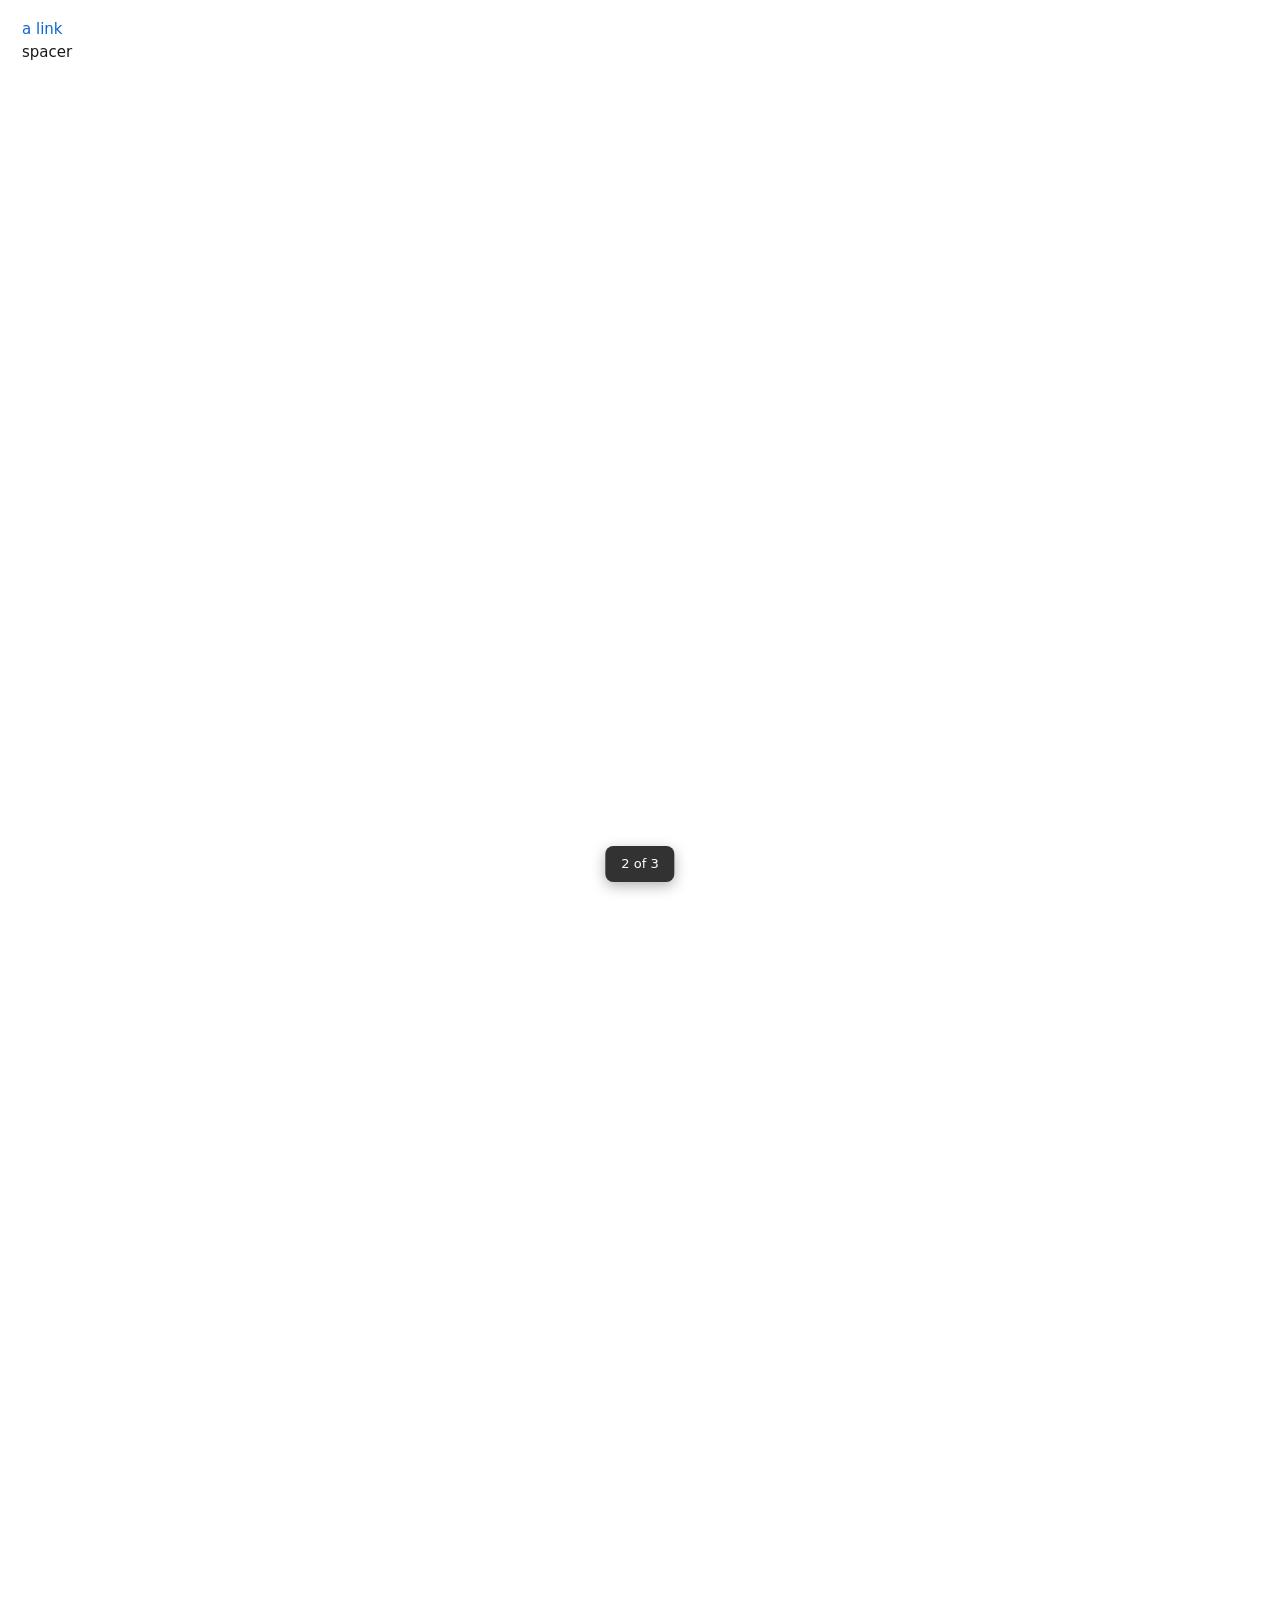
==== tests/detail-smoke.html @ 01921718 "Picture viewer, full screen, OP comment jumps and library organizing - Picture viewer: a post's pict" ====
<!doctype html>
<!--
  Smoke test for the post view (wwwroot/detail.js). Renders a fake thread, exercises the main
  interactions, and writes the outcome to <body data-result>. Run with tests/run-smoke.ps1.
-->
<html>
<head>
<meta charset="utf-8">
<script>
  window.__errors = [];
  window.addEventListener('error', e => window.__errors.push(e.message + ' @' + e.lineno));
  // Stand-in for WebView2's host bridge: record what the page sends.
  window.__sent = [];
  window.chrome = { webview: { postMessage: m => window.__sent.push(m), addEventListener() {} } };
</script>
<link rel="stylesheet" href="../wwwroot/detail.css">
</head>
<body>
<div id="empty"></div>
<main id="root"></main>
<div id="lightbox" hidden><div class="lb-bar"><span class="lb-title"></span><button class="lb-play"></button><button class="lb-full"></button></div><button class="lb-close"></button><button class="lb-nav lb-prev"></button><div class="lb-stage"><img alt=""></div><button class="lb-nav lb-next"></button><div class="lb-counter"></div></div>
<div id="toast" hidden></div>
<script src="https://cdn.jsdelivr.net/npm/marked@12.0.2/marked.min.js"></script>
<script src="../wwwroot/detail.js"></script>
<script>
try {
  const now = Date.now() / 1000;
  const post = {
    name: 't3_abc', id: 'abc', title: 'Test <b>post</b> & title', subreddit: 'csharp', author: 'alice',
    created_utc: now - 3600, domain: 'self.csharp', is_self: true, score: 1234, likes: true,
    num_comments: 3, permalink: '/r/csharp/comments/abc/test/', over_18: false, link_flair_text: 'Help',
    num_reports: 2, user_reports: [['Spam', 2]], mod_reports: [['Off topic', 'modperson']],
    // Hostile markup: the sanitizer must strip the script and the onerror handler.
    selftext_html: '<div class="md"><p>Hello <strong>world</strong> <a href="/r/dotnet">r/dotnet</a></p><script>window.__pwned=1<\/script><img src=x onerror="window.__pwned=2"><span class="md-spoiler-text">secret</span></div>',
  };
  const comment = (id, author, body, replies) => ({ kind: 't1', data: {
    id, name: 't1_' + id, author, body, body_html: '<div class="md"><p>' + body + '</p></div>', score: 5,
    created_utc: now - 60, permalink: '/r/csharp/comments/abc/test/' + id, parent_id: 't3_abc',
    replies: replies ? { kind: 'Listing', data: { children: replies } } : '' } });

  renderThread({
    sort: 'confidence', focus: null, offline: false, lastVisit: now - 120,
    settings: { blurNsfw: true, collapseBelow: -5, muted: ['bob'], highlighted: ['carol'], me: 'dave', modOf: ['CSharp'],
      notes: { alice: { tag: 'friend', note: 'Knows C#' } } },
    data: [
      { kind: 'Listing', data: { children: [{ kind: 't3', data: post }] } },
      { kind: 'Listing', data: { children: [
        comment('c1', 'bob', 'First comment', [
          (c => (c.data.is_submitter = true, c))(comment('c2', 'carol', 'Nested reply')), // OP replying
          { kind: 'more', data: { id: 'm1', count: 4, children: ['x1', 'x2'], parent_id: 't1_c1' } },
        ]),
        comment('c3', 'dave', 'Image: <a href="https://preview.redd.it/foo.png?width=100">https://preview.redd.it/foo.png?width=100</a>'),
        // GIFs: a Giphy pick (as Reddit sends it), an imgur .gifv with its own link text, a bare .gif link.
        { kind: 't1', data: {
          id: 'c4', name: 't1_c4', author: 'erin', body: '', score: 2, created_utc: now - 30,
          permalink: '/r/csharp/comments/abc/test/c4', parent_id: 't3_abc', replies: '',
          body_html: '<div class="md"><p>![gif](giphy|abc123XYZ)</p><p><a href="https://i.imgur.com/xyz.gifv">funny</a></p>' +
                     '<p><a href="https://example.com/cat.gif">https://example.com/cat.gif</a></p>' +
                     '<p>Syntax: <code>![gif](giphy|abc123XYZ)</code> and ![img](missingKey)</p></div>',
          media_metadata: { 'giphy|abc123XYZ': { status: 'valid', e: 'AnimatedImage',
            s: { gif: 'https://media.giphy.com/media/abc123XYZ/giphy.gif', mp4: 'https://media.giphy.com/media/abc123XYZ/giphy.mp4' } } },
        } },
        { kind: 'more', data: { id: '_', count: 0, children: [], parent_id: 't1_c3' } },
      ] } },
    ],
  });

  const editButtons = [...document.querySelectorAll('.c-actions .action')].filter(b => b.textContent === 'Edit').length;
  const md = document.createElement('div');
  md.append(renderMarkdown('**bold** and >!secret!< and ^super'));

  // Edit flow on our own comment (c3): opens an editor with live preview, cancel restores the body.
  [...document.querySelectorAll('#c_c3 > .c-content > .c-actions .action')].find(b => b.textContent === 'Edit').click();
  const editorOpen = !!document.querySelector('#c_c3 .reply-box textarea');
  document.querySelector('#c_c3 .reply-box .reply-actions button:nth-child(2)').click();
  const editorClosed = !document.querySelector('#c_c3 > .c-content > .reply-box:not([hidden])') && !!document.querySelector('#c_c3 .c-body');

  const c4 = document.querySelector('#c_c4 .c-body');
  const gifs = {
    videos: [...c4.querySelectorAll('video.md-gif')].map(v => v.getAttribute('src')),
    images: [...c4.querySelectorAll('img.md-img')].map(i => i.getAttribute('src')),
    keptLinkText: [...c4.querySelectorAll('a')].map(a => a.textContent),
    leftoverMarkdown: [...c4.childNodes].map(n => n.textContent).join('').replace(c4.querySelector('code').textContent, '').includes('!['),
    codeLeftAlone: c4.querySelector('code')?.textContent === '![gif](giphy|abc123XYZ)',
    unresolvedLabel: c4.textContent.includes('[image]') && !c4.querySelector('a[href^="reddit-media:"]'),
    lazyVideos: [...c4.querySelectorAll('video.md-gif')].every(v => !v.hasAttribute('autoplay') && v.getAttribute('preload') === 'none'),
  };
  // Moderation: r/csharp is moderated (case-insensitively), so mod buttons, badges and reports show.
  const mod = {
    buttons: document.querySelectorAll('.mod-action').length,
    postReportBadge: document.querySelector('.post .badge.reported')?.textContent,
    reportText: document.querySelector('.post .reports')?.textContent,
  };
  document.querySelector('.post .mod-action').click();
  mod.menuItems = [...document.querySelectorAll('#menu button')].map(b => b.textContent);
  [...document.querySelectorAll('#menu button')].find(b => b.textContent.includes('Approve')).click();
  mod.sent = window.__sent.filter(m => m.type === 'mod').map(m => `${m.action}:${m.id}:${m.subreddit}`);
  const newBadges = document.querySelectorAll('.comment.new').length;
  const mutedCollapsed = document.querySelectorAll('.comment.muted.collapsed').length;
  const highlighted = document.querySelectorAll('.comment.highlight').length;

  openFind();
  findInput.value = 'comment';
  runFind();
  const findResult = findCount.textContent;
  closeFind();

  // Shift+N walks forward through new comments instead of re-picking the same one.
  nextNewComment();
  const firstNew = document.querySelector('.comment.new.flash')?.id;
  nextNewComment();
  const secondNew = [...document.querySelectorAll('.comment.new.flash')].map(n => n.id).find(id => id !== firstNew);
  // Shift+P: the original poster's comments (c2, inside a collapsed thread).
  nextOpComment();
  const opJump = document.querySelector('.comment.by-op.flash')?.id;
  window.scrollTo({ top: 0, behavior: 'instant' }); // cancel find's smooth scroll before measuring

  // Click a comment's upvote the way a user would: whatever is on top at that point gets it.
  const c1 = document.getElementById('c_c1');
  if (c1.classList.contains('collapsed')) c1.toggleCollapse();
  const up = document.querySelector('#c_c1 .c-actions .vote .up');
  up.scrollIntoView({ block: 'center' });
  const r = up.getBoundingClientRect();
  const hit = document.elementFromPoint(r.left + r.width / 2, r.top + r.height / 2);
  hit.click();
  const voteMessages = window.__sent.filter(m => m.type === 'vote');

  const result = {
    errors: window.__errors,
    pwned: window.__pwned || 0,
    title: document.querySelector('h1')?.textContent,
    comments: document.querySelectorAll('.comment').length,
    more: [...document.querySelectorAll('.more button')].map(b => b.textContent),
    inlineImages: document.querySelectorAll('img.md-img').length,
    voteLiked: !!document.querySelector('.vote.large.liked'),
    score: document.querySelector('.vote.large .score')?.textContent,
    sortOptions: document.querySelectorAll('.comments-head option').length,
    elementUnderUpvote: hit.tagName + (hit.className ? '.' + hit.className : ''),
    voteMessages,
    newNavigation: [firstNew, secondNew],
    gifs,
    mod,
    editButtons,
    markdown: md.innerHTML,
    editorOpen,
    editorClosed,
    newBadges,
    mutedCollapsed,
    highlighted,
    findResult,
    opJump,
    userTag: document.querySelector('.post .user-tag:not([hidden])')?.textContent,
    visibleTagsOnOthers: document.querySelectorAll('.comment .user-tag:not([hidden])').length,
  };


  // Picture viewer: which posts have pictures, and stepping past the last one moves to the next post.
  result.postImages = [
    postImages({ is_gallery: true, gallery_data: { items: [{ media_id: 'a' }, { media_id: 'b' }] },
      media_metadata: { a: { status: 'valid', s: { u: 'https://i.example/a.jpg' } }, b: { status: 'failed' } } }).length,
    postImages({ post_hint: 'image', url: 'https://i.redd.it/x.png' }).length,
    postImages({ is_video: true, url: 'https://v.redd.it/x' }).length,
    postImages({ is_self: true, url: 'https://www.reddit.com/r/x/comments/1/' }).length,
  ];
  openLightbox(['https://example.com/1.png', 'https://example.com/2.png'], 1, true);
  stepLightbox(1);
  result.viewerAsked = window.__sent.some(m => m.type === 'mediaStep' && m.direction === 1);
  // Readdit selects the next post with pictures; when it renders, the viewer carries on there.
  renderPost({ name: 't3_img', id: 'img', title: 'A picture', subreddit: 'pics', author: 'zed', created_utc: now,
    permalink: '/r/pics/comments/img/a/', post_hint: 'image', url: 'https://i.redd.it/next.png', domain: 'i.redd.it', score: 1, num_comments: 0 });
  result.viewerContinued = !lightbox.hidden && lightboxImg.getAttribute('src') === 'https://i.redd.it/next.png' && viewer.pending === 0;
  exitViewer();
  result.viewerClosed = lightbox.hidden && !viewer.browsing;

  // Last, because it clears the page: switching posts closes overlays and drops stale find results.
  openLightbox(['https://example.com/a.png'], 0);
  findInput.value = 'comment';
  runFind();
  clearView();
  result.overlaysClearedOnSwitch = lightbox.hidden && findRanges.length === 0;
  result.errors = window.__errors;

  document.body.setAttribute('data-result', JSON.stringify(result));
} catch (err) {
  document.body.setAttribute('data-result', JSON.stringify({ threw: err.message + ' ' + err.stack }));
}

// Sanitizer: hostile markup in a comment body must come out inert.
(() => {
  const out = {};
  try {
    const hostile = [
      '<a href="javascript:alert(1)">js</a>',
      '<a href="  JaVaScRiPt:alert(1)">mixed case</a>',
      '<a href="java\tscript:alert(1)">tab inside</a>',
      '<a href="data:text/html,<script>alert(1)<\/script>">data</a>',
      '<img src="x" onerror="alert(1)">',
      '<img srcset="javascript:alert(1) 1x">',
      '<svg onload="alert(1)"><circle/></svg>',
      '<math><mi xlink:href="javascript:alert(1)">m</mi></math>',
      '<iframe src="https://evil.example"></iframe>',
      '<object data="evil.swf"></object>',
      '<embed src="evil.swf">',
      '<form action="https://evil.example"><button formaction="javascript:alert(1)">b</button></form>',
      '<details open ontoggle="alert(1)"><summary>s</summary></details>',
      '<style>body{display:none}</style>',
      '<p style="background:url(https://tracker.example/pixel)">styled</p>',
      '<script>alert(1)<\/script>',
      '<base href="https://evil.example/">',
      '<meta http-equiv="refresh" content="0;url=https://evil.example">',
    ].join('');
    const box = document.createElement('div');
    box.append(sanitize('<div class="md">' + hostile + '</div>', null));
    const all = [...box.querySelectorAll('*')];
    const urlAttrs = all.flatMap(n => [...n.attributes].filter(a => /^(href|src|srcset|action|formaction|xlink:href|data)$/i.test(a.name)));
    out.eventHandlers = all.flatMap(n => [...n.attributes].map(a => a.name)).filter(n => /^on/i.test(n));
    out.dangerousTags = all.map(n => n.tagName).filter(t => /^(SCRIPT|IFRAME|OBJECT|EMBED|FORM|BUTTON|SVG|MATH|STYLE|BASE|META)$/i.test(t));
    out.scriptUrls = urlAttrs.map(a => a.value).filter(v => /^(javascript|data|vbscript):/i.test(v.replace(/[\u0000- ]/g, '')));
    out.inlineStyles = all.filter(n => n.hasAttribute('style')).length;
    out.keptText = box.textContent.includes('mixed case') && box.textContent.includes('styled');
  } catch (err) {
    out.threw = err.message;
  }
  document.body.setAttribute('data-sanitizer', JSON.stringify(out));
})();

// Middle-click auto-scroll needs a few animation frames, so it reports separately.
(async () => {
  const out = {};
  try {
    // Tall page so there's room to scroll.
    root.append(el('div', { style: 'height:5000px' }, 'spacer'));
    window.scrollTo(0, 0);
    const mouse = (type, target, opts) => target.dispatchEvent(new MouseEvent(type, { bubbles: true, cancelable: true, ...opts }));

    const link = el('a', { href: '/r/test' }, 'a link');
    root.prepend(link);
    mouse('mousedown', link, { button: 1, clientX: 100, clientY: 100 });
    out.linkStarts = autoScroll.active;

    mouse('mousedown', root, { button: 1, clientX: 200, clientY: 200 });
    out.started = autoScroll.active;
    mouse('mousemove', document, { clientX: 200, clientY: 400 });
    await new Promise(r => setTimeout(r, 400));
    out.scrolledDown = window.scrollY > 50;
    mouse('mousedown', root, { button: 0, clientX: 200, clientY: 400 });
    out.stoppedByClick = !autoScroll.active;
  } catch (err) {
    out.threw = err.message;
  }
  document.body.setAttribute('data-autoscroll', JSON.stringify(out));
})();
</script>
</body>
</html>
---- wwwroot/detail.css ----
:root {
    color-scheme: light dark;
    --bg: #ffffff;
    --fg: #1a1a1b;
    --muted: #6b6f73;
    --soft: #f1f2f4;
    --line: #d9dce0;
    --accent: #ff4500;
    --down: #7193ff;
    --link: #0a66d1;
    --code: #f4f5f7;
    --card: #f7f8f9;
}

/* Dark follows the system unless the app picked a theme (data-theme set by the host). */
@media (prefers-color-scheme: dark) {
    :root:not([data-theme="light"]) {
        --bg: #1c1c1c;
        --fg: #e4e6e8;
        --muted: #9a9fa5;
        --soft: #2a2b2d;
        --line: #3a3c3f;
        --link: #6ea8ff;
        --code: #262729;
        --card: #242527;
    }
}

:root[data-theme="light"] { color-scheme: light; }

:root[data-theme="dark"] {
    color-scheme: dark;
    --bg: #1c1c1c;
    --fg: #e4e6e8;
    --muted: #9a9fa5;
    --soft: #2a2b2d;
    --line: #3a3c3f;
    --link: #6ea8ff;
    --code: #262729;
    --card: #242527;
}

/* True black for OLED screens. */
:root[data-theme="black"] {
    color-scheme: dark;
    --bg: #000000;
    --fg: #e4e6e8;
    --muted: #8d9399;
    --soft: #141414;
    --line: #262626;
    --link: #6ea8ff;
    --code: #101010;
    --card: #0b0b0b;
}

* { box-sizing: border-box; }

/* Author display rules (e.g. #empty's flex) would otherwise override the hidden attribute
   and leave invisible overlays catching clicks. */
[hidden] { display: none !important; }

html, body {
    margin: 0;
    background: var(--bg);
    color: var(--fg);
    font: var(--font-size, 15px)/1.55 "Segoe UI Variable Text", "Segoe UI", system-ui, sans-serif;
}

main { padding: 18px 22px 60px; max-width: 980px; }

/* Reading mode: the post fills the window, so keep lines a comfortable length. */
body.reading main { max-width: 820px; margin: 0 auto; padding-top: 32px; }
body.reading h1 { font-size: 28px; }
body.reading .post-body { font-size: 1.08em; line-height: 1.7; }

@keyframes flash { from { background: rgba(255, 69, 0, 0.16); } to { background: transparent; } }
.comment.flash > .c-content { animation: flash 1.2s ease-out; border-radius: 6px; }

/* ---- Highlighted, muted and new comments ------------------------------------------------- */

.comment.highlight > .c-content { border-left: 3px solid var(--accent); padding-left: 8px; }
.comment.highlight > .c-content > .c-head .author { color: var(--accent); }
.badge.new { background: var(--accent); }
.badge.muted-badge { display: none; background: #777; }
.comment.muted > .c-content > .c-head .muted-badge { display: inline; }
.comment.new > .c-content > .c-body { border-left: 2px solid var(--accent); padding-left: 8px; }

.head-tools { display: flex; gap: 8px; align-items: center; }
.head-tools .action { padding: 3px 10px; }
.note { margin: 10px 0; padding: 8px 12px; background: var(--soft); border-radius: 8px; font-size: 13px; }

/* ---- Moderation ------------------------------------------------------------------------ */

.mod-badges { display: inline-flex; gap: 4px; margin: 0 4px; vertical-align: middle; }
.post-titles .mod-badges { margin: 0 0 6px; display: flex; }
.badge.removed { background: #d0142c; }
.badge.approved { background: #2e8b57; }
.badge.reported { background: #e08a00; }
.badge.locked { background: #6b6f73; }
.action.mod-action { color: #2e8b57; }
.reports {
    margin: 6px 0;
    padding: 6px 10px;
    border-radius: 6px;
    font-size: 13px;
    background: rgba(224, 138, 0, 0.12);
    border-left: 3px solid #e08a00;
}

/* ---- Popup menu ------------------------------------------------------------------------ */

#menu {
    position: fixed;
    z-index: 40;
    min-width: 200px;
    padding: 4px;
    border-radius: 8px;
    background: var(--bg);
    border: 1px solid var(--line);
    box-shadow: 0 8px 24px rgba(0, 0, 0, 0.25);
    display: flex;
    flex-direction: column;
}
#menu button { text-align: left; padding: 7px 12px; font-size: 13px; }
#menu button:hover { background: var(--soft); }

/* The ban form reuses the menu's popup. */
#menu.form { width: 300px; gap: 6px; padding: 10px; }
#menu.form .menu-title { font-weight: 700; font-size: 13px; }
#menu.form input, #menu.form textarea {
    font: inherit;
    font-size: 13px;
    color: inherit;
    padding: 6px 8px;
    background: var(--card);
    border: 1px solid var(--line);
    border-radius: 6px;
    resize: vertical;
}
#menu.form .reply-actions button { text-align: center; padding: 5px 14px; background: var(--soft); }
#menu.form button.danger { background: #d0142c; color: #fff; }
#menu.form button.primary { background: var(--accent); color: #fff; }

/* Your own tag for a user, after their name. */
.user-tag {
    font-size: 11px;
    font-weight: 600;
    padding: 0 6px;
    border-radius: 4px;
    background: color-mix(in srgb, var(--accent) 18%, transparent);
    color: var(--accent);
    cursor: help;
}
.user-tag[hidden] { display: none; }
.hc-note { margin-top: 10px; padding-top: 8px; border-top: 1px solid var(--line); white-space: pre-wrap; }
.hc-note .user-tag { display: inline-block; margin-bottom: 4px; }

/* ---- Find in thread ---------------------------------------------------------------------- */

#findbar {
    position: fixed;
    top: 10px;
    right: 16px;
    z-index: 35;
    display: flex;
    gap: 4px;
    align-items: center;
    padding: 6px;
    border-radius: 10px;
    background: var(--bg);
    border: 1px solid var(--line);
    box-shadow: 0 6px 20px rgba(0, 0, 0, 0.22);
}
#findbar input {
    width: 220px;
    padding: 5px 9px;
    font: inherit;
    font-size: 13px;
    color: inherit;
    background: var(--card);
    border: 1px solid var(--line);
    border-radius: 6px;
}
#findbar input:focus { outline: 2px solid var(--accent); border-color: transparent; }
#findbar button { padding: 4px 9px; font-size: 13px; background: var(--soft); }
#findbar button:disabled { opacity: 0.6; }
.find-count { font-size: 12px; color: var(--muted); min-width: 64px; text-align: center; }
::highlight(find) { background-color: rgba(255, 200, 0, 0.45); color: inherit; }
/* No text colour here: forcing one would paint over spoilers' transparent text and reveal them. */
::highlight(find-current) { background-color: #ff8c00; }

/* ---- Hover cards ----------------------------------------------------------------------- */

#hovercard {
    position: fixed;
    z-index: 30;
    max-width: 380px;
    padding: 12px 14px;
    border-radius: 10px;
    background: var(--bg);
    border: 1px solid var(--line);
    box-shadow: 0 8px 28px rgba(0, 0, 0, 0.28);
    font-size: 13px;
    pointer-events: none;
}
.hc-user { display: flex; gap: 10px; align-items: center; }
.hc-avatar { width: 44px; height: 44px; border-radius: 50%; object-fit: cover; background: var(--soft); }
.hc-name { font-weight: 700; font-size: 15px; }
.hc-stats { display: flex; gap: 16px; margin-top: 10px; }
.hc-image { display: block; max-width: 352px; max-height: 360px; border-radius: 6px; }
.hc-loading { color: var(--muted); }

a { color: var(--link); text-decoration: none; cursor: pointer; }
a:hover { text-decoration: underline; }
a.plain { color: inherit; font-weight: 600; }

button {
    font: inherit;
    color: inherit;
    background: none;
    border: 0;
    cursor: pointer;
    border-radius: 6px;
}

.muted { color: var(--muted); }

/* ---- Empty state ---------------------------------------------------------------------- */

#empty {
    position: fixed;
    inset: 0;
    display: flex;
    flex-direction: column;
    align-items: center;
    justify-content: center;
    color: var(--muted);
    text-align: center;
}
#empty p { margin: 4px; }
.empty-mark { font-size: 48px; color: var(--accent); opacity: 0.5; }

/* ---- Post ---------------------------------------------------------------------------- */

.post-head { display: flex; gap: 12px; align-items: flex-start; }
.post-titles { min-width: 0; flex: 1; }
h1 { font-size: 22px; line-height: 1.3; margin: 0 0 6px; font-weight: 600; overflow-wrap: anywhere; }
.meta { color: var(--muted); font-size: 13px; }
.meta a.plain { color: var(--fg); }

.tags { display: flex; flex-wrap: wrap; gap: 6px; margin-bottom: 6px; }
.tag {
    font-size: 11px;
    font-weight: 700;
    padding: 1px 8px;
    border-radius: 10px;
    background: var(--soft);
    color: var(--muted);
}
.tag.nsfw { background: #d0142c; color: #fff; }
.tag.spoiler { background: #555; color: #fff; }
.tag.pin { background: #2e8b57; color: #fff; }

.post-body { margin-top: 14px; }

.actions { display: flex; flex-wrap: wrap; gap: 4px; margin: 14px 0 4px; }
.action {
    padding: 5px 10px;
    font-size: 13px;
    font-weight: 600;
    color: var(--muted);
    background: var(--soft);
}
.action:hover { color: var(--fg); }
.action.on { color: #e0a800; }

/* ---- Votes --------------------------------------------------------------------------- */

.vote { display: inline-flex; align-items: center; gap: 2px; color: var(--muted); }
.vote.large { flex-direction: column; min-width: 44px; padding-top: 2px; }
.vote button { padding: 0 5px; font-size: 13px; line-height: 1.6; color: var(--muted); }
.vote button:hover { background: var(--soft); }
.vote .score { font-weight: 700; font-size: 13px; min-width: 2ch; text-align: center; color: var(--fg); }
.vote.large .score { font-size: 15px; }
.vote.liked .up, .vote.liked .score { color: var(--accent); }
.vote.disliked .down, .vote.disliked .score { color: var(--down); }
.vote button:disabled { opacity: 0.35; cursor: default; }

/* ---- Media --------------------------------------------------------------------------- */

.media { margin-top: 14px; position: relative; border-radius: 10px; overflow: hidden; background: var(--soft); }
.media img, .media video { display: block; max-width: 100%; max-height: 75vh; margin: 0 auto; }
.media video { width: 100%; background: #000; }
img.zoomable { cursor: zoom-in; }

.media.blurred > :not(.reveal) { filter: blur(40px); pointer-events: none; }
.reveal {
    position: absolute;
    inset: 0;
    margin: auto;
    width: max-content;
    height: max-content;
    padding: 10px 18px;
    background: rgba(0, 0, 0, 0.7);
    color: #fff;
    font-weight: 600;
}

.gallery { position: relative; }
.gallery-stage { min-height: 120px; display: flex; align-items: center; justify-content: center; }
.gallery .nav {
    position: absolute;
    top: 50%;
    transform: translateY(-50%);
    width: 40px;
    height: 56px;
    font-size: 30px;
    background: rgba(0, 0, 0, 0.45);
    color: #fff;
}
.gallery .prev { left: 8px; }
.gallery .next { right: 8px; }
.gallery-counter {
    position: absolute;
    top: 8px;
    right: 8px;
    padding: 1px 10px;
    border-radius: 10px;
    font-size: 12px;
    background: rgba(0, 0, 0, 0.6);
    color: #fff;
}
.caption { padding: 6px 10px; font-size: 13px; color: var(--muted); }
.caption:empty { display: none; }

.embed { position: relative; padding-top: 56.25%; }
.embed iframe { position: absolute; inset: 0; width: 100%; height: 100%; border: 0; }

.link-card {
    display: flex;
    gap: 12px;
    align-items: center;
    padding: 10px;
    background: var(--card);
    color: var(--fg);
}
.link-card:hover { text-decoration: none; filter: brightness(0.97); }
.link-card img { width: 140px; height: 90px; object-fit: cover; border-radius: 6px; margin: 0; }
.link-domain { font-weight: 600; }
.link-url { font-size: 12px; color: var(--muted); overflow-wrap: anywhere; }

/* ---- Markdown (Reddit's rendered HTML) ------------------------------------------------- */

.md { overflow-wrap: anywhere; }
.md p { margin: 0 0 0.7em; }
.md > :last-child, .md > .md > :last-child { margin-bottom: 0; }
.md blockquote { margin: 0.5em 0; padding: 2px 12px; border-left: 3px solid var(--line); color: var(--muted); }
.md code { background: var(--code); padding: 1px 5px; border-radius: 4px; font: 13px Consolas, "Cascadia Mono", monospace; }
.md pre { background: var(--code); padding: 10px 12px; border-radius: 8px; overflow-x: auto; }
.md pre code { background: none; padding: 0; }
.md table { border-collapse: collapse; margin: 0.5em 0; display: block; overflow-x: auto; }
.md th, .md td { border: 1px solid var(--line); padding: 4px 10px; }
.md ul, .md ol { padding-left: 1.6em; margin: 0 0 0.7em; }
.md h1, .md h2, .md h3, .md h4 { font-size: 1.1em; margin: 0.8em 0 0.4em; }
.md hr { border: 0; border-top: 1px solid var(--line); }
.md sup { font-size: 0.8em; }
.md img.md-img { max-width: min(100%, 480px); max-height: 420px; border-radius: 8px; display: block; margin: 6px 0; cursor: zoom-in; }
.md video.md-gif { max-width: min(100%, 480px); max-height: 420px; border-radius: 8px; display: block; margin: 6px 0; background: var(--soft); }
.md-spoiler-text { background: var(--fg); color: transparent; border-radius: 3px; cursor: pointer; }
.md-spoiler-text * { visibility: hidden; }
.md-spoiler-text.revealed { background: var(--soft); color: inherit; }
.md-spoiler-text.revealed * { visibility: visible; }

/* ---- Replies ------------------------------------------------------------------------- */

.reply-box { margin: 8px 0 12px; }
.reply-box textarea {
    width: 100%;
    min-height: 90px;
    padding: 8px 10px;
    font: inherit;
    color: inherit;
    background: var(--card);
    border: 1px solid var(--line);
    border-radius: 8px;
    resize: vertical;
}
.reply-box textarea:focus { outline: 2px solid var(--accent); border-color: transparent; }
.reply-actions { display: flex; gap: 6px; align-items: center; margin-top: 6px; }
.reply-actions button { padding: 5px 14px; font-weight: 600; background: var(--soft); }
.reply-actions button.primary { background: var(--accent); color: #fff; }
.reply-actions button:disabled { opacity: 0.6; }
.reply-status { font-size: 13px; color: var(--muted); }
.md.preview {
    margin-top: 8px;
    padding: 8px 12px;
    border: 1px dashed var(--line);
    border-radius: 8px;
}
.preview-label {
    font-size: 11px;
    font-weight: 700;
    text-transform: uppercase;
    letter-spacing: 0.04em;
    color: var(--muted);
    margin-bottom: 4px;
}

/* ---- Comments ------------------------------------------------------------------------ */

.comments { margin-top: 18px; border-top: 1px solid var(--line); padding-top: 12px; }
.comments-head { display: flex; align-items: center; justify-content: space-between; gap: 12px; }
.comments-head h2 { font-size: 16px; margin: 0; }
.comments-head select {
    font: inherit;
    font-size: 13px;
    color: inherit;
    background: var(--soft);
    border: 1px solid var(--line);
    border-radius: 6px;
    padding: 3px 8px;
}
#focus-note { margin: 10px 0; padding: 8px 12px; background: var(--soft); border-radius: 8px; font-size: 13px; }

.comment { display: flex; margin-top: 10px; }
.thread-line {
    flex: none;
    width: 14px;
    margin-right: 6px;
    cursor: pointer;
    position: relative;
}
.thread-line::before {
    content: "";
    position: absolute;
    left: 6px;
    top: 26px;
    bottom: 0;
    width: 2px;
    background: var(--line);
    border-radius: 1px;
}
.thread-line:hover::before { background: var(--accent); }
.c-content { flex: 1; min-width: 0; }
.c-head { font-size: 13px; display: flex; flex-wrap: wrap; align-items: center; gap: 4px; }
.c-head .author { color: var(--fg); }
.c-head .author.op { color: #0079d3; }
.c-head .author.moderator { color: #2e8b57; }
.c-head .author.admin { color: #d93a00; }
.collapse { width: 20px; height: 20px; padding: 0; font-weight: 700; color: var(--muted); background: var(--soft); }
.badge { font-size: 10px; font-weight: 700; padding: 0 5px; border-radius: 4px; color: #fff; }
.badge.op { background: #0079d3; }
.badge.mod { background: #2e8b57; }
.badge.admin { background: #d93a00; }
.badge.pin { background: #2e8b57; }
.flair { font-size: 11px; padding: 0 6px; border-radius: 4px; background: var(--soft); color: var(--muted); }
.c-body { margin: 3px 0 2px; }
.c-actions { display: flex; flex-wrap: wrap; align-items: center; gap: 2px; font-size: 12px; }
.c-actions .action { background: none; padding: 2px 8px; font-size: 12px; }
.c-actions .action:hover { background: var(--soft); }
.replies { margin-left: 2px; }

.comment.collapsed > .c-content > :not(.c-head) { display: none; }
.comment.collapsed > .thread-line::before { display: none; }
.comment.collapsed { opacity: 0.75; }
.comment.focused > .c-content > .c-body { background: rgba(255, 69, 0, 0.08); border-radius: 6px; padding: 2px 6px; }

.more { margin: 8px 0 0 20px; }
button.link { color: var(--link); font-weight: 600; font-size: 13px; padding: 2px 0; }
button.link:hover { text-decoration: underline; }

.spinner {
    width: 26px;
    height: 26px;
    margin: 24px auto;
    border: 3px solid var(--line);
    border-top-color: var(--accent);
    border-radius: 50%;
    animation: spin 0.8s linear infinite;
}
@keyframes spin { to { transform: rotate(360deg); } }

.error { margin: 16px 0; padding: 10px 14px; border-radius: 8px; background: rgba(229, 72, 77, 0.12); color: #e5484d; }

/* ---- Lightbox ------------------------------------------------------------------------ */

#lightbox {
    position: fixed;
    inset: 0;
    z-index: 10;
    background: rgba(0, 0, 0, 0.92);
    display: flex;
    align-items: center;
    justify-content: center;
}
#lightbox[hidden] { display: none; }
.lb-stage { max-width: 100%; max-height: 100%; overflow: auto; }
.lb-stage img { display: block; max-width: 100vw; max-height: 100vh; cursor: zoom-in; }
#lightbox.zoomed .lb-stage { width: 100%; height: 100%; }
#lightbox.zoomed .lb-stage img { max-width: none; max-height: none; cursor: zoom-out; margin: auto; }
.lb-close, .lb-nav { position: absolute; color: #fff; background: rgba(255, 255, 255, 0.12); z-index: 1; }
.lb-close { top: 12px; right: 12px; width: 40px; height: 40px; font-size: 18px; }
.lb-nav { top: 50%; transform: translateY(-50%); width: 48px; height: 72px; font-size: 36px; }
.lb-prev { left: 12px; }
.lb-next { right: 12px; }
.lb-counter { position: absolute; bottom: 14px; left: 0; right: 0; text-align: center; color: #ddd; font-size: 13px; }

/* Viewer toolbar: the post's title, slideshow and full screen. */
.lb-bar {
    position: absolute;
    top: 12px;
    left: 12px;
    right: 64px;
    display: flex;
    align-items: center;
    gap: 6px;
    z-index: 1;
}
.lb-title {
    flex: 1;
    min-width: 0;
    color: #eee;
    font-size: 13px;
    white-space: nowrap;
    overflow: hidden;
    text-overflow: ellipsis;
    text-shadow: 0 1px 3px #000;
}
.lb-bar button { color: #fff; background: rgba(255, 255, 255, 0.12); width: 40px; height: 40px; font-size: 16px; }
.lb-bar button.on { background: var(--accent); }
#lightbox.loading .lb-stage::after {
    content: 'Loading the next post…';
    position: absolute;
    left: 0;
    right: 0;
    bottom: 40px;
    text-align: center;
    color: #ccc;
    font-size: 13px;
}

/* ---- Middle-click auto-scroll marker ----------------------------------------------------- */

#autoscroll {
    position: fixed;
    z-index: 50;
    width: 30px;
    height: 30px;
    border-radius: 50%;
    display: flex;
    align-items: center;
    justify-content: center;
    font-size: 16px;
    color: #fff;
    background: rgba(48, 48, 48, 0.8);
    border: 1.5px solid rgba(255, 255, 255, 0.9);
    pointer-events: none;
}
body.autoscrolling, body.autoscrolling * { cursor: ns-resize !important; user-select: none; }

/* ---- Toast --------------------------------------------------------------------------- */

#toast {
    position: fixed;
    left: 50%;
    bottom: 18px;
    transform: translateX(-50%);
    padding: 8px 16px;
    border-radius: 8px;
    background: #323232;
    color: #fff;
    font-size: 13px;
    z-index: 20;
    box-shadow: 0 4px 14px rgba(0, 0, 0, 0.3);
    display: flex;
    gap: 12px;
    align-items: center;
    max-width: min(90vw, 640px);
}
.toast-action { color: #ffb38a; font-weight: 700; padding: 0; white-space: nowrap; }
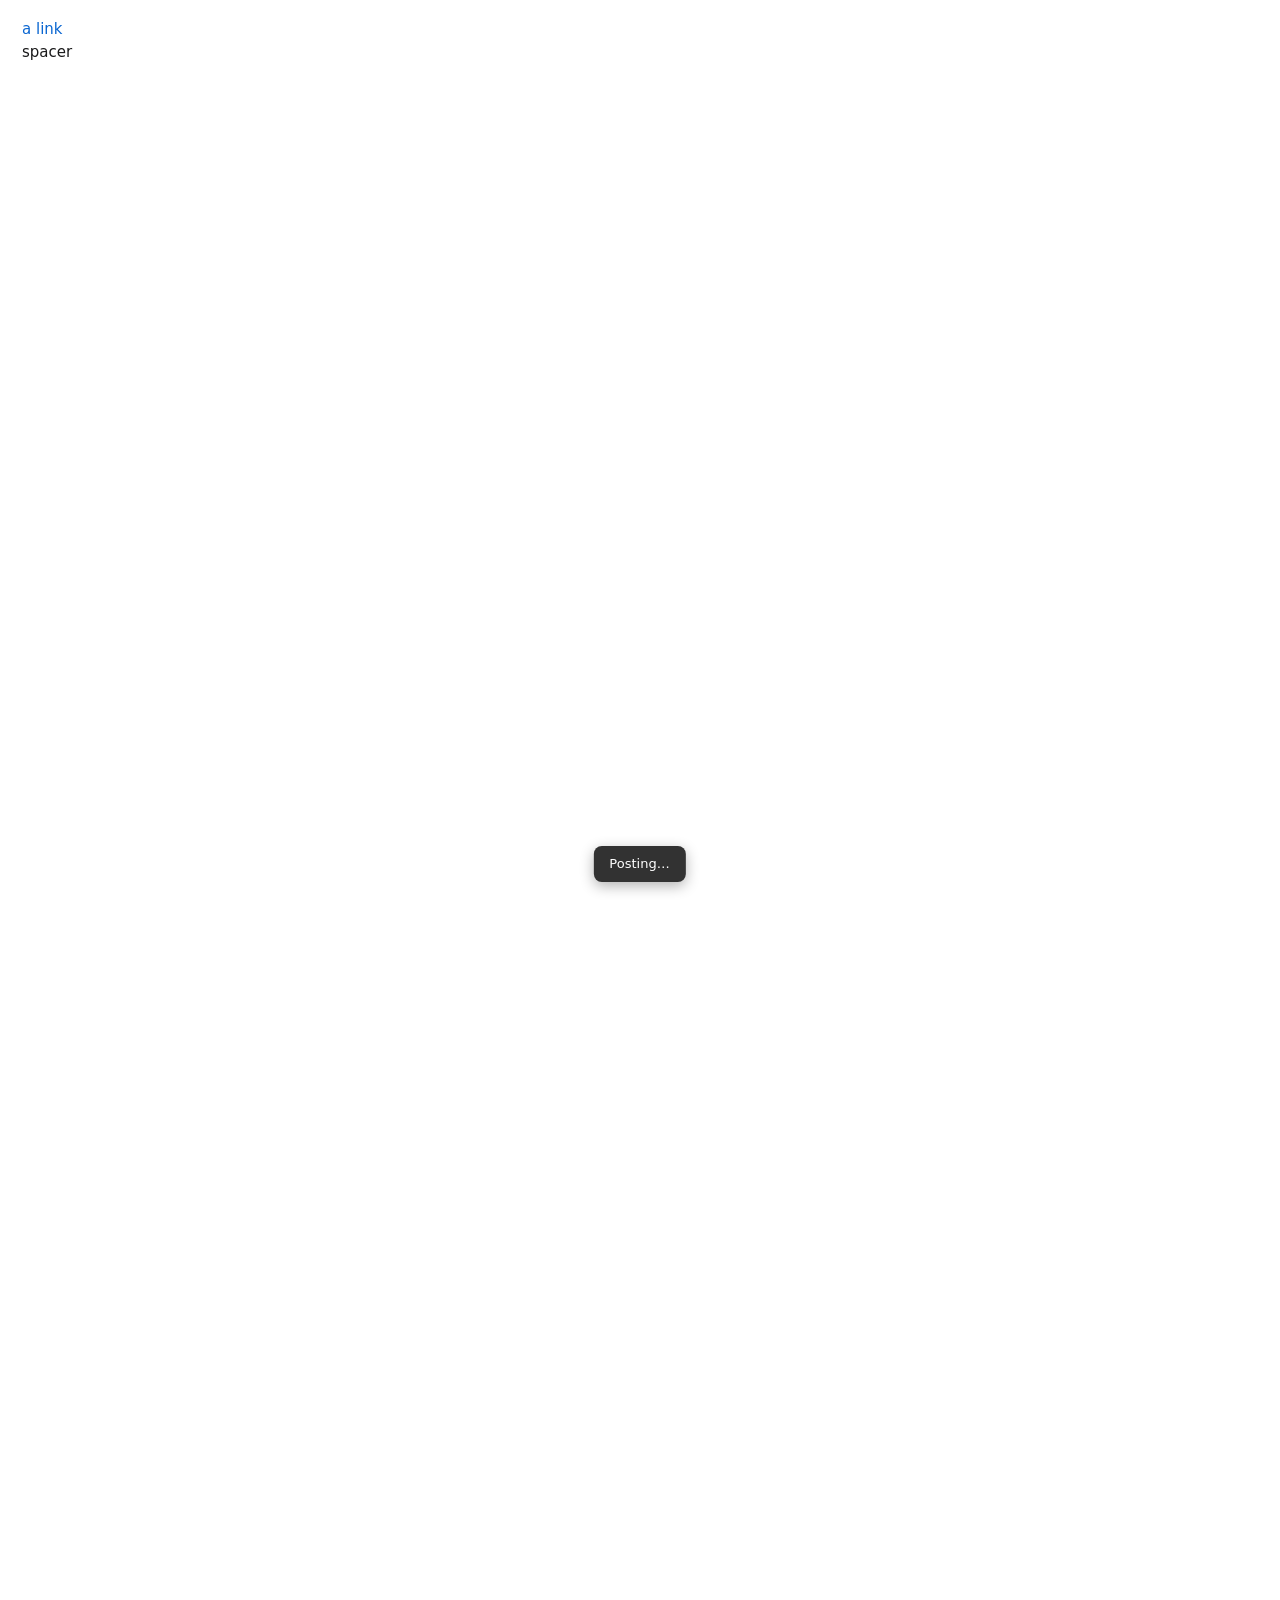
==== commit 405bdcc3: "Reminders, side by side, translation, polls, picture editing, saved replies, scheduled posts, modmai" ====
--- a/tests/detail-smoke.html
+++ b/tests/detail-smoke.html
@@ -21,6 +21,8 @@
 <div id="lightbox" hidden><div class="lb-bar"><span class="lb-title"></span><button class="lb-play"></button><button class="lb-full"></button></div><button class="lb-close"></button><button class="lb-nav lb-prev"></button><div class="lb-stage"><img alt=""></div><button class="lb-nav lb-next"></button><div class="lb-counter"></div></div>
 <div id="toast" hidden></div>
 <script src="https://cdn.jsdelivr.net/npm/marked@12.0.2/marked.min.js"></script>
+<script src="https://cdn.jsdelivr.net/npm/turndown@7.2.0/dist/turndown.js"></script>
+<script src="https://cdn.jsdelivr.net/npm/turndown-plugin-gfm@1.0.2/dist/turndown-plugin-gfm.js"></script>
 <script src="../wwwroot/detail.js"></script>
 <script>
 try {
@@ -113,6 +115,26 @@
   // Shift+P: the original poster's comments (c2, inside a collapsed thread).
   nextOpComment();
   const opJump = document.querySelector('.comment.by-op.flash')?.id;
+  // Comment tools: the "original poster" filter keeps c2 and the thread it's in, hides the rest.
+  filterComments('op');
+  const filterResult = {
+    shown: [...document.querySelectorAll('#comments .comment:not(.filtered-out)')].map(n => n.id).join(','),
+    note: !document.getElementById('filter-note').hidden,
+  };
+  filterComments('all');
+  filterResult.restored = document.querySelectorAll('#comments .comment.filtered-out').length === 0;
+  toggleAllThreads();
+  filterResult.collapsed = topLevelComments().every(n => n.classList.contains('collapsed')) && document.getElementById('collapse-all').textContent.includes('Expand');
+  toggleAllThreads();
+  filterResult.expanded = topLevelComments().every(n => !n.classList.contains('collapsed'));
+  // Highlights appear for big threads.
+  const savedData = state.commentData;
+  state.commentData = Array.from({ length: 12 }, (_, i) => ({ id: 'h' + i, author: 'u' + i, score: i * 10, body: 'text ' + i, isOp: i === 3, depth: 0, replies: i }));
+  showHighlights({ num_comments: 40 });
+  filterResult.highlights = document.querySelectorAll('#highlights .hl-item').length;
+  state.commentData = savedData;
+  showHighlights({ num_comments: 3 });
+  filterResult.smallThreadHidden = document.getElementById('highlights').hidden;
   window.scrollTo({ top: 0, behavior: 'instant' }); // cancel find's smooth scroll before measuring
 
   // Click a comment's upvote the way a user would: whatever is on top at that point gets it.
@@ -134,7 +156,7 @@
     inlineImages: document.querySelectorAll('img.md-img').length,
     voteLiked: !!document.querySelector('.vote.large.liked'),
     score: document.querySelector('.vote.large .score')?.textContent,
-    sortOptions: document.querySelectorAll('.comments-head option').length,
+    sortOptions: document.querySelectorAll('.comments-head select.sort-select option').length,
     elementUnderUpvote: hit.tagName + (hit.className ? '.' + hit.className : ''),
     voteMessages,
     newNavigation: [firstNew, secondNew],
@@ -149,11 +171,41 @@
     highlighted,
     findResult,
     opJump,
+    filterResult,
     userTag: document.querySelector('.post .user-tag:not([hidden])')?.textContent,
     visibleTagsOnOthers: document.querySelectorAll('.comment .user-tag:not([hidden])').length,
   };
 
 
+  // Drafts: an unsent reply comes back (box open) after the post is re-rendered; Cancel discards it.
+  const firstBox = replyBox('t1_draft', () => {});
+  firstBox.querySelector('textarea').value = 'half-written reply';
+  saveDraft('reply:t1_draft', 'half-written reply'); // what the typing debounce does
+  const secondBox = replyBox('t1_draft', () => {});
+  result.draftRestored = !secondBox.hidden && secondBox.querySelector('textarea').value === 'half-written reply';
+  secondBox.querySelector('.reply-actions button:nth-child(2)').click(); // Cancel
+  result.draftCleared = loadDraft('reply:t1_draft') === null && replyBox('t1_draft', () => {}).hidden;
+  // Formatting toolbar (Markdown) and rich text turned back into Reddit Markdown.
+  const ed = markdownEditor('hello world', 'Write');
+  document.body.append(ed.editor);
+  ed.textarea.setSelectionRange(0, 5);
+  wrapSelection(ed.textarea, '**', '**', 'bold');
+  prefixLines(ed.textarea, '> ');
+  result.toolbar = ed.textarea.value;
+  ed.editor.remove();
+  result.richToMarkdown = htmlToMarkdown('<p><b>Bold</b> <i>it</i> <s>gone</s> <a href="https://x.com/">link</a> ' +
+    '<span class="md-spoiler-text">secret</span> 2<sup>10</sup></p><ul><li>one</li></ul><blockquote><p>quoted</p></blockquote>');
+  const roundTrip = document.createElement('div');
+  roundTrip.append(renderMarkdown('**a** and >!b!<'));
+  result.roundTrip = htmlToMarkdown(roundTrip.innerHTML);
+  // Read aloud splits long text into sentence-sized pieces; the Watch button follows the settings.
+  const longText = Array.from({ length: 40 }, (_, i) => `Sentence number ${i} is here.`).join(' ');
+  const chunks = speechChunks(longText);
+  result.speech = { pieces: chunks.length, longest: Math.max(...chunks.map(c => c.length)), complete: chunks.join(' ') === longText };
+  state.settings.watched = ['abc'];
+  const watching = watchButton({ id: 'abc', title: 'x', subreddit: 'y', num_comments: 3 }).textContent;
+  const notWatching = watchButton({ id: 'zzz', title: 'x', subreddit: 'y', num_comments: 3 }).textContent;
+  result.watchOk = watching.endsWith('Watching') && notWatching.endsWith(' Watch');
   // Picture viewer: which posts have pictures, and stepping past the last one moves to the next post.
   result.postImages = [
     postImages({ is_gallery: true, gallery_data: { items: [{ media_id: 'a' }, { media_id: 'b' }] },
@@ -165,13 +217,110 @@
   openLightbox(['https://example.com/1.png', 'https://example.com/2.png'], 1, true);
   stepLightbox(1);
   result.viewerAsked = window.__sent.some(m => m.type === 'mediaStep' && m.direction === 1);
-  // Readdit selects the next post with pictures; when it renders, the viewer carries on there.
+  // Skein selects the next post with pictures; when it renders, the viewer carries on there.
   renderPost({ name: 't3_img', id: 'img', title: 'A picture', subreddit: 'pics', author: 'zed', created_utc: now,
     permalink: '/r/pics/comments/img/a/', post_hint: 'image', url: 'https://i.redd.it/next.png', domain: 'i.redd.it', score: 1, num_comments: 0 });
   result.viewerContinued = !lightbox.hidden && lightboxImg.getAttribute('src') === 'https://i.redd.it/next.png' && viewer.pending === 0;
   exitViewer();
   result.viewerClosed = lightbox.hidden && !viewer.browsing;
 
+  // A private message conversation: in order, yours marked, replying to the latest message.
+  const msg = (id, author, body, at, extra) => ({ kind: 't4', data: Object.assign({ id, name: 't4_' + id, author, subject: 'Hello',
+    body_html: '<div class="md"><p>' + body + '</p></div>', created_utc: at }, extra) });
+  const firstMsg = msg('m1', 'erin', 'Hi there', now - 300).data;
+  firstMsg.replies = { kind: 'Listing', data: { children: [msg('m3', 'erin', 'Great', now - 100), msg('m2', 'dave', 'Hi!', now - 200)] } };
+  renderConversation({ focus: 't4_m3', data: { kind: 'Listing', data: { children: [{ kind: 't4', data: firstMsg }] } } });
+  result.conversation = {
+    order: [...document.querySelectorAll('.conversation .bubble')].map(b => b.id).join(','),
+    mine: [...document.querySelectorAll('.conversation .bubble.mine')].map(b => b.id).join(','),
+    focused: document.querySelector('.conversation .bubble.focused')?.id,
+  };
+  // Community info page, and which links count as wiki pages.
+  result.wikiLinks = [wikiLink('/r/aww/wiki/faq'), wikiLink('https://www.reddit.com/r/aww/wiki/'), wikiLink('/r/aww/comments/x')]
+    .map(w => w ? w.sub + ':' + w.page : 'none').join('|');
+  renderCommunity({ name: 'aww', data: {
+    about: { data: { display_name: 'aww', title: 'Cute things', subscribers: 1000, wiki_enabled: true,
+      description_html: '<div class="md"><p>Sidebar text</p></div>', submit_text_html: '<div class="md"><p>Read the rules</p></div>' } },
+    rules: { rules: [{ short_name: 'Be nice', description_html: '<div class="md"><p>Really</p></div>' }, { short_name: 'No spam' }] },
+    mods: null } });
+  result.community = {
+    title: document.querySelector('.community h1')?.textContent,
+    rules: document.querySelectorAll('.community .rules li').length,
+    sections: document.querySelectorAll('.community .community-section').length,
+    wikiButton: [...document.querySelectorAll('.community .actions .action')].some(b => b.textContent.includes('Wiki')),
+  };
+  // Polls: results when Reddit shares them (your choice and the leader marked); hidden while voting is open.
+  const poll = pollBlock({ total_vote_count: 10, voting_end_timestamp: Date.now() - 1000, user_selection: 'b',
+    options: [{ id: 'a', text: 'Yes', vote_count: 7 }, { id: 'b', text: 'No', vote_count: 3 }] }, 'https://x');
+  const openPoll = pollBlock({ total_vote_count: 4, voting_end_timestamp: Date.now() + 7200000,
+    options: [{ id: 'a', text: 'Yes' }, { id: 'b', text: 'No' }] }, 'https://x');
+  result.poll = {
+    options: poll.querySelectorAll('.poll-option').length,
+    shares: [...poll.querySelectorAll('.poll-share')].map(s => s.textContent).join(','),
+    chosen: poll.querySelector('.poll-option.chosen .poll-text')?.textContent.startsWith('No'),
+    leading: poll.querySelector('.poll-option.leading .poll-text')?.textContent,
+    openHidesResults: openPoll.querySelectorAll('.poll-share').length === 0 && !!openPoll.querySelector('.poll-note button'),
+  };
+  // Remind me follows the settings; Translate shows only when it's turned on.
+  state.settings.reminded = ['abc'];
+  state.settings.translate = false;
+  const translateOff = translateAction(() => null).hidden;
+  state.settings.translate = true;
+  result.reminderOk = remindButton({ id: 'abc' }).textContent.endsWith('Reminder set') &&
+    remindButton({ id: 'zzz' }).textContent.endsWith('Remind me');
+  result.translateToggles = translateOff && !translateAction(() => null).hidden;
+  // Saved replies: the editor's menu lists them and inserts one.
+  state.settings.savedReplies = [{ name: 'Welcome', text: 'Welcome to the sub!' }, { name: 'Rules', text: 'Read the rules.' }];
+  const ed2 = markdownEditor('', 'Write');
+  document.body.append(ed2.editor);
+  ed2.editor.querySelector('.md-toolbar .menu-trigger').click();
+  const replyNames = [...document.querySelectorAll('#menu .saved-reply-use')].map(b => b.textContent).join('|');
+  document.querySelector('#menu .saved-reply-use').click();
+  result.savedReplies = { names: replyNames, inserted: ed2.textarea.value, closed: !document.getElementById('menu') };
+  ed2.editor.remove();
+  // The Reminders page: reminders, scheduled posts (a failed one offers Try again; another account's can't be posted from here).
+  clearView();
+  state.page = 'later';
+  root.append(el('div', { id: 'later-list' }));
+  paintLater({
+    reminders: [{ id: 'r1', title: 'Remember me', sub: 'aww', permalink: 'https://www.reddit.com/r/aww/comments/1/', due: now + 3600 }],
+    scheduled: [
+      { id: 's1', title: 'Later post', sub: 'test', isLink: false, due: now + 7200, error: 'Rate limited', user: 'dave', otherAccount: false },
+      { id: 's2', title: 'Other account', sub: 'test', isLink: true, due: now + 7200, error: null, user: 'erin', otherAccount: true },
+    ],
+  });
+  const laterLists = document.querySelectorAll('#later-list .later-items');
+  result.laterPage = {
+    reminders: laterLists[0]?.children.length,
+    scheduled: laterLists[1]?.children.length,
+    failed: document.querySelectorAll('#later-list li.failed').length,
+    buttons: [...document.querySelectorAll('#later-list .later-actions .action')].map(b => b.textContent).join('|'),
+  };
+  [...document.querySelectorAll('#later-list .action')].find(b => b.textContent === 'Try again').click();
+  result.laterPage.retrySent = window.__sent.some(m => m.type === 'laterPostNow' && m.id === 's1');
+  // Activity page charts.
+  const karmaLine = karmaChart([{ day: '2026-10-01', karma: 100 }, { day: '2026-10-02', karma: 150 }, { day: '2026-10-03', karma: 140 }]);
+  result.activity = {
+    points: karmaLine.querySelector('.chart-line').getAttribute('d').split('L').length,
+    tallest: columnChart([{ label: 'a', value: 2 }, { label: 'b', value: 4 }], 't').querySelectorAll('.column-bar')[1].style.height,
+    half: barList([{ label: 'r/a', value: 5 }, { label: 'r/b', value: 10 }]).querySelectorAll('.bar')[0].style.width,
+  };
+  // A modmail conversation: messages in order (mod actions skipped), yours and private notes marked, a reply box.
+  paintModmail({
+    conversation: { id: 'mm1', subject: 'Appeal', owner: { displayName: 'csharp' }, isInternal: false, state: 1,
+      objIds: [{ id: 'x1', key: 'messages' }, { id: 'a1', key: 'modActions' }, { id: 'x2', key: 'messages' }] },
+    messages: {
+      x1: { body: '<p>Please unban me</p>', author: { name: 'erin' }, date: new Date().toISOString() },
+      x2: { body: '<p>Looking into it</p>', author: { name: 'dave', isMod: true }, isInternal: true, date: new Date().toISOString() },
+    },
+    user: { name: 'erin' },
+  }, 'all');
+  result.modmail = {
+    bubbles: document.querySelectorAll('.modmail .bubble').length,
+    mine: document.querySelectorAll('.modmail .bubble.mine').length,
+    internal: document.querySelectorAll('.modmail .bubble.internal').length,
+    replyBox: !!document.querySelector('.modmail .md-editor textarea'),
+  };
   // Last, because it clears the page: switching posts closes overlays and drops stale find results.
   openLightbox(['https://example.com/a.png'], 0);
   findInput.value = 'comment';
--- a/wwwroot/detail.css
+++ b/wwwroot/detail.css
@@ -85,8 +85,8 @@
 .comment.muted > .c-content > .c-head .muted-badge { display: inline; }
 .comment.new > .c-content > .c-body { border-left: 2px solid var(--accent); padding-left: 8px; }
 
-.head-tools { display: flex; gap: 8px; align-items: center; }
-.head-tools .action { padding: 3px 10px; }
+.head-tools { display: flex; flex-wrap: wrap; gap: 6px; align-items: center; justify-content: flex-end; }
+.head-tools .action { padding: 3px 10px; white-space: nowrap; }
 .note { margin: 10px 0; padding: 8px 12px; background: var(--soft); border-radius: 8px; font-size: 13px; }
 
 /* ---- Moderation ------------------------------------------------------------------------ */
@@ -140,6 +140,20 @@
 #menu.form .reply-actions button { text-align: center; padding: 5px 14px; background: var(--soft); }
 #menu.form button.danger { background: #d0142c; color: #fff; }
 #menu.form button.primary { background: var(--accent); color: #fff; }
+
+/* Private message conversations: their messages on the left, yours on the right. */
+.conversation { display: flex; flex-direction: column; gap: 10px; margin: 16px 0; }
+.bubble {
+    max-width: 82%;
+    padding: 8px 12px;
+    border-radius: 12px;
+    background: var(--soft);
+    align-self: flex-start;
+}
+.bubble.mine { align-self: flex-end; background: color-mix(in srgb, var(--accent) 16%, transparent); }
+.bubble.focused { outline: 2px solid var(--accent); }
+.bubble .meta { font-size: 12px; margin-bottom: 2px; }
+.bubble .post-body { margin: 0; }
 
 /* Your own tag for a user, after their name. */
 .user-tag {
@@ -386,6 +400,115 @@
     resize: vertical;
 }
 .reply-box textarea:focus { outline: 2px solid var(--accent); border-color: transparent; }
+
+/* The New post window's editor page. */
+body.editor-page { padding: 0; margin: 0; }
+.editor-page #editor-root { padding: 2px; }
+.editor-page .md-editor textarea, .editor-page .rich-editor { min-height: 220px; }
+.editor-page .md-editor textarea {
+    width: 100%;
+    padding: 8px 10px;
+    font: inherit;
+    color: inherit;
+    background: var(--card);
+    border: 1px solid var(--line);
+    border-radius: 8px;
+    resize: vertical;
+    box-sizing: border-box;
+}
+
+/* Read aloud: the part being read, and the player. */
+.reading { outline: 2px solid color-mix(in srgb, var(--accent) 60%, transparent); outline-offset: 4px; border-radius: 6px; }
+#reader-bar {
+    position: fixed;
+    bottom: 14px;
+    left: 50%;
+    transform: translateX(-50%);
+    z-index: 9;
+    display: flex;
+    gap: 6px;
+    align-items: center;
+    padding: 6px 10px;
+    background: var(--card);
+    border: 1px solid var(--line);
+    border-radius: 20px;
+    box-shadow: 0 4px 16px rgba(0, 0, 0, 0.35);
+    font-size: 13px;
+}
+#reader-bar[hidden] { display: none; }
+#reader-bar button { background: var(--soft); color: inherit; border-radius: 12px; padding: 3px 9px; }
+#reader-bar select { font: inherit; color: inherit; background: var(--soft); border: 0; border-radius: 8px; padding: 2px 4px; }
+
+/* Community info and wiki. */
+.community-head { display: flex; gap: 14px; align-items: center; }
+.community-icon { width: 56px; height: 56px; border-radius: 50%; object-fit: cover; }
+.community-tagline { color: var(--muted); margin: 10px 0; }
+.community-section { margin-top: 22px; }
+.community-section h2 { font-size: 1.05em; margin: 0 0 8px; }
+.rules { padding-left: 1.4em; margin: 0; }
+.rules li { margin: 4px 0; }
+.rules summary { cursor: pointer; font-weight: 600; }
+.rule-text { margin: 6px 0 10px; color: var(--muted); }
+.mods { display: flex; flex-wrap: wrap; gap: 6px 14px; }
+
+/* Comment tools. */
+.comment.filtered-out { display: none; }
+.comment.filter-match > .c-content > .c-head { background: color-mix(in srgb, var(--accent) 12%, transparent); border-radius: 4px; }
+#comment-filter { margin-left: 4px; }
+.highlights {
+    margin: 10px 0 14px;
+    padding: 10px 12px;
+    border: 1px solid var(--line);
+    border-radius: 10px;
+    background: var(--soft);
+}
+.hl-head { display: flex; justify-content: space-between; align-items: center; margin-bottom: 6px; }
+.hl-item {
+    display: block;
+    width: 100%;
+    text-align: left;
+    padding: 6px 8px;
+    margin: 2px 0;
+    background: transparent;
+    color: inherit;
+    border-radius: 6px;
+    font: inherit;
+    font-size: 0.93em;
+}
+.hl-item:hover { background: var(--card); }
+.hl-label { display: inline-block; min-width: 88px; font-size: 12px; color: var(--muted); }
+.hl-text { margin-top: 2px; color: var(--muted); }
+
+/* Formatting toolbar above the reply/edit box. */
+.md-toolbar { display: flex; flex-wrap: wrap; gap: 2px; align-items: center; margin-bottom: 4px; }
+.md-toolbar .tool {
+    min-width: 30px;
+    padding: 3px 7px;
+    font-size: 13px;
+    font-weight: 600;
+    background: transparent;
+    color: inherit;
+    border-radius: 5px;
+}
+.md-toolbar .tool:hover { background: var(--soft); }
+.md-toolbar .tool:nth-child(2) { font-style: italic; }
+.md-toolbar .tool:nth-child(3) { text-decoration: line-through; }
+.md-toolbar .spacer { flex: 1; }
+.md-toolbar .mode { font-weight: 500; font-size: 12px; color: var(--muted); }
+
+/* Rich text: you write into the formatted text itself. */
+.rich-editor {
+    min-height: 90px;
+    max-height: 60vh;
+    overflow-y: auto;
+    padding: 8px 10px;
+    background: var(--card);
+    border: 1px solid var(--line);
+    border-radius: 8px;
+}
+.rich-editor:focus { outline: 2px solid var(--accent); border-color: transparent; }
+.rich-editor:empty::before { content: attr(data-placeholder); color: var(--muted); }
+.rich-editor[hidden], .reply-box textarea[hidden] { display: none; }
 .reply-actions { display: flex; gap: 6px; align-items: center; margin-top: 6px; }
 .reply-actions button { padding: 5px 14px; font-weight: 600; background: var(--soft); }
 .reply-actions button.primary { background: var(--accent); color: #fff; }
@@ -409,8 +532,8 @@
 /* ---- Comments ------------------------------------------------------------------------ */
 
 .comments { margin-top: 18px; border-top: 1px solid var(--line); padding-top: 12px; }
-.comments-head { display: flex; align-items: center; justify-content: space-between; gap: 12px; }
-.comments-head h2 { font-size: 16px; margin: 0; }
+.comments-head { display: flex; flex-wrap: wrap; align-items: center; justify-content: space-between; gap: 8px 12px; }
+.comments-head h2 { font-size: 16px; margin: 0; white-space: nowrap; }
 .comments-head select {
     font: inherit;
     font-size: 13px;
@@ -578,3 +701,154 @@
     max-width: min(90vw, 640px);
 }
 .toast-action { color: #ffb38a; font-weight: 700; padding: 0; white-space: nowrap; }
+
+/* ---- Saved replies (the editor's 💬 menu) ------------------------------------------------ */
+
+#menu.saved-replies { width: 280px; max-height: 60vh; overflow-y: auto; }
+#menu .menu-title { font-weight: 700; font-size: 12px; padding: 6px 12px 2px; color: var(--muted); }
+#menu .menu-note { padding: 4px 12px 8px; font-size: 12px; }
+.saved-reply { display: flex; align-items: stretch; }
+.saved-reply .saved-reply-use { flex: 1; overflow: hidden; text-overflow: ellipsis; white-space: nowrap; }
+.saved-reply .saved-reply-remove { flex: none; color: var(--muted); padding: 7px 10px !important; }
+#menu.form.wide { width: 380px; }
+#menu.form select { font: inherit; font-size: 13px; padding: 5px 6px; color: inherit; background: var(--bg); border: 1px solid var(--line); border-radius: 6px; }
+
+/* ---- Translation --------------------------------------------------------------------------- */
+
+.translation {
+    margin: 6px 0 8px;
+    padding: 8px 12px;
+    border-left: 3px solid var(--link);
+    background: var(--soft);
+    border-radius: 0 8px 8px 0;
+}
+.translation-label { font-size: 12px; color: var(--muted); display: flex; gap: 10px; align-items: baseline; }
+.translation-text { white-space: pre-wrap; margin-top: 2px; }
+
+/* ---- Polls --------------------------------------------------------------------------------- */
+
+.poll { margin: 12px 0; padding: 10px 12px; border: 1px solid var(--line); border-radius: 10px; }
+.poll-head { font-size: 13px; color: var(--muted); margin-bottom: 6px; }
+.poll-head b { color: var(--fg); }
+.poll-option {
+    position: relative;
+    display: flex;
+    justify-content: space-between;
+    gap: 10px;
+    margin: 4px 0;
+    padding: 6px 10px;
+    border-radius: 6px;
+    background: var(--soft);
+    overflow: hidden;
+}
+.poll-bar { position: absolute; inset: 0 auto 0 0; width: 0; background: color-mix(in srgb, var(--link) 22%, transparent); }
+.poll-option.leading .poll-bar { background: color-mix(in srgb, var(--accent) 28%, transparent); }
+.poll-option.chosen { font-weight: 600; }
+.poll-text, .poll-share { position: relative; }
+.poll-share { color: var(--muted); font-variant-numeric: tabular-nums; }
+.poll-note { font-size: 12px; margin-top: 6px; }
+
+/* ---- Panel (user history) -------------------------------------------------------------------- */
+
+#panel {
+    position: fixed;
+    inset: 0;
+    z-index: 45;
+    background: rgba(0, 0, 0, 0.45);
+    display: flex;
+    align-items: flex-start;
+    justify-content: center;
+    padding: 6vh 16px;
+}
+.panel-box {
+    width: min(640px, 100%);
+    max-height: 88vh;
+    display: flex;
+    flex-direction: column;
+    background: var(--bg);
+    border: 1px solid var(--line);
+    border-radius: 12px;
+    box-shadow: 0 12px 40px rgba(0, 0, 0, 0.35);
+}
+.panel-head { display: flex; align-items: center; justify-content: space-between; padding: 12px 16px; border-bottom: 1px solid var(--line); }
+.panel-head h2 { margin: 0; font-size: 1.05em; }
+.panel-close { border: 0; background: none; color: var(--muted); font-size: 16px; cursor: pointer; }
+.panel-body { padding: 12px 16px 16px; overflow-y: auto; }
+.panel-body h3 { font-size: 0.95em; margin: 14px 0 6px; }
+.note.warn, .stat.warn b { color: #d0142c; }
+.small { font-size: 12px; }
+
+.stats { display: flex; flex-wrap: wrap; gap: 8px; margin: 6px 0; }
+.stat {
+    display: flex;
+    flex-direction: column;
+    min-width: 96px;
+    padding: 8px 12px;
+    border-radius: 8px;
+    background: var(--soft);
+}
+.stat b { font-size: 1.25em; }
+.stat span { font-size: 12px; }
+
+.history, .mod-notes, .best { list-style: none; padding: 0; margin: 0; }
+.history li, .mod-notes li, .best li { padding: 6px 0; border-bottom: 1px solid var(--line); font-size: 13px; }
+.history li.removed > a { text-decoration: line-through; opacity: 0.75; }
+.history .kind { margin-right: 6px; }
+.history .badge { margin-left: 6px; }
+
+/* ---- Skein's own pages ------------------------------------------------------------------------- */
+
+.page h1 { margin-top: 4px; }
+.later-items { list-style: none; padding: 0; margin: 0; }
+.later-items li { display: flex; gap: 12px; align-items: center; padding: 8px 0; border-bottom: 1px solid var(--line); }
+.later-items li.failed { border-left: 3px solid #d0142c; padding-left: 8px; }
+.later-main { flex: 1; min-width: 0; }
+.later-title { font-weight: 600; display: block; overflow: hidden; text-overflow: ellipsis; }
+.later-actions { display: flex; gap: 4px; flex: none; }
+.error-text { color: #d0142c; font-size: 13px; }
+
+.chart { width: 100%; height: auto; max-height: 200px; }
+.chart-line { fill: none; stroke: var(--accent); stroke-width: 2.5; }
+.chart-area { fill: color-mix(in srgb, var(--accent) 14%, transparent); }
+.chart-label { fill: var(--muted); font-size: 11px; }
+.chart-label.end { text-anchor: end; }
+
+.bars { display: flex; flex-direction: column; gap: 4px; }
+.bar-row { display: grid; grid-template-columns: minmax(90px, 180px) 1fr auto; gap: 10px; align-items: center; font-size: 13px; }
+.bar-label { overflow: hidden; text-overflow: ellipsis; white-space: nowrap; }
+.bar-track { height: 10px; border-radius: 5px; background: var(--soft); overflow: hidden; }
+.bar { height: 100%; background: var(--accent); border-radius: 5px; }
+.bar-value { color: var(--muted); font-variant-numeric: tabular-nums; }
+
+.columns { display: flex; align-items: flex-end; gap: 3px; height: 120px; }
+.column { flex: 1; display: flex; flex-direction: column; height: 100%; min-width: 0; }
+.column-track { flex: 1; display: flex; align-items: flex-end; }
+.column-bar { width: 100%; min-height: 2px; background: var(--accent); border-radius: 3px 3px 0 0; opacity: 0.85; }
+.column-label { height: 16px; font-size: 11px; color: var(--muted); text-align: center; }
+
+/* Modmail */
+.folder-tabs { display: flex; flex-wrap: wrap; gap: 4px; margin: 8px 0 12px; }
+.folder-tabs .action.on { background: var(--soft); font-weight: 600; }
+.modmail-list { display: flex; flex-direction: column; }
+.modmail-row {
+    display: block;
+    width: 100%;
+    text-align: left;
+    font: inherit;
+    color: inherit;
+    background: none;
+    border: 0;
+    border-bottom: 1px solid var(--line);
+    padding: 10px 6px;
+    cursor: pointer;
+}
+.modmail-row:hover { background: var(--soft); }
+.modmail-row.unread .modmail-subject { font-weight: 700; }
+.modmail-row.unread .modmail-subject::before { content: '● '; color: var(--accent); }
+.modmail-top { display: flex; gap: 8px; align-items: center; font-size: 12px; }
+.modmail-sub { font-weight: 600; }
+.modmail-when { margin-left: auto; }
+.modmail-preview { font-size: 13px; overflow: hidden; text-overflow: ellipsis; white-space: nowrap; }
+.bubble.internal { background: color-mix(in srgb, #e08a00 16%, transparent); }
+.badge.internal { background: #e08a00; margin-left: 6px; }
+label.check { display: block; font-size: 13px; margin: 4px 0; }
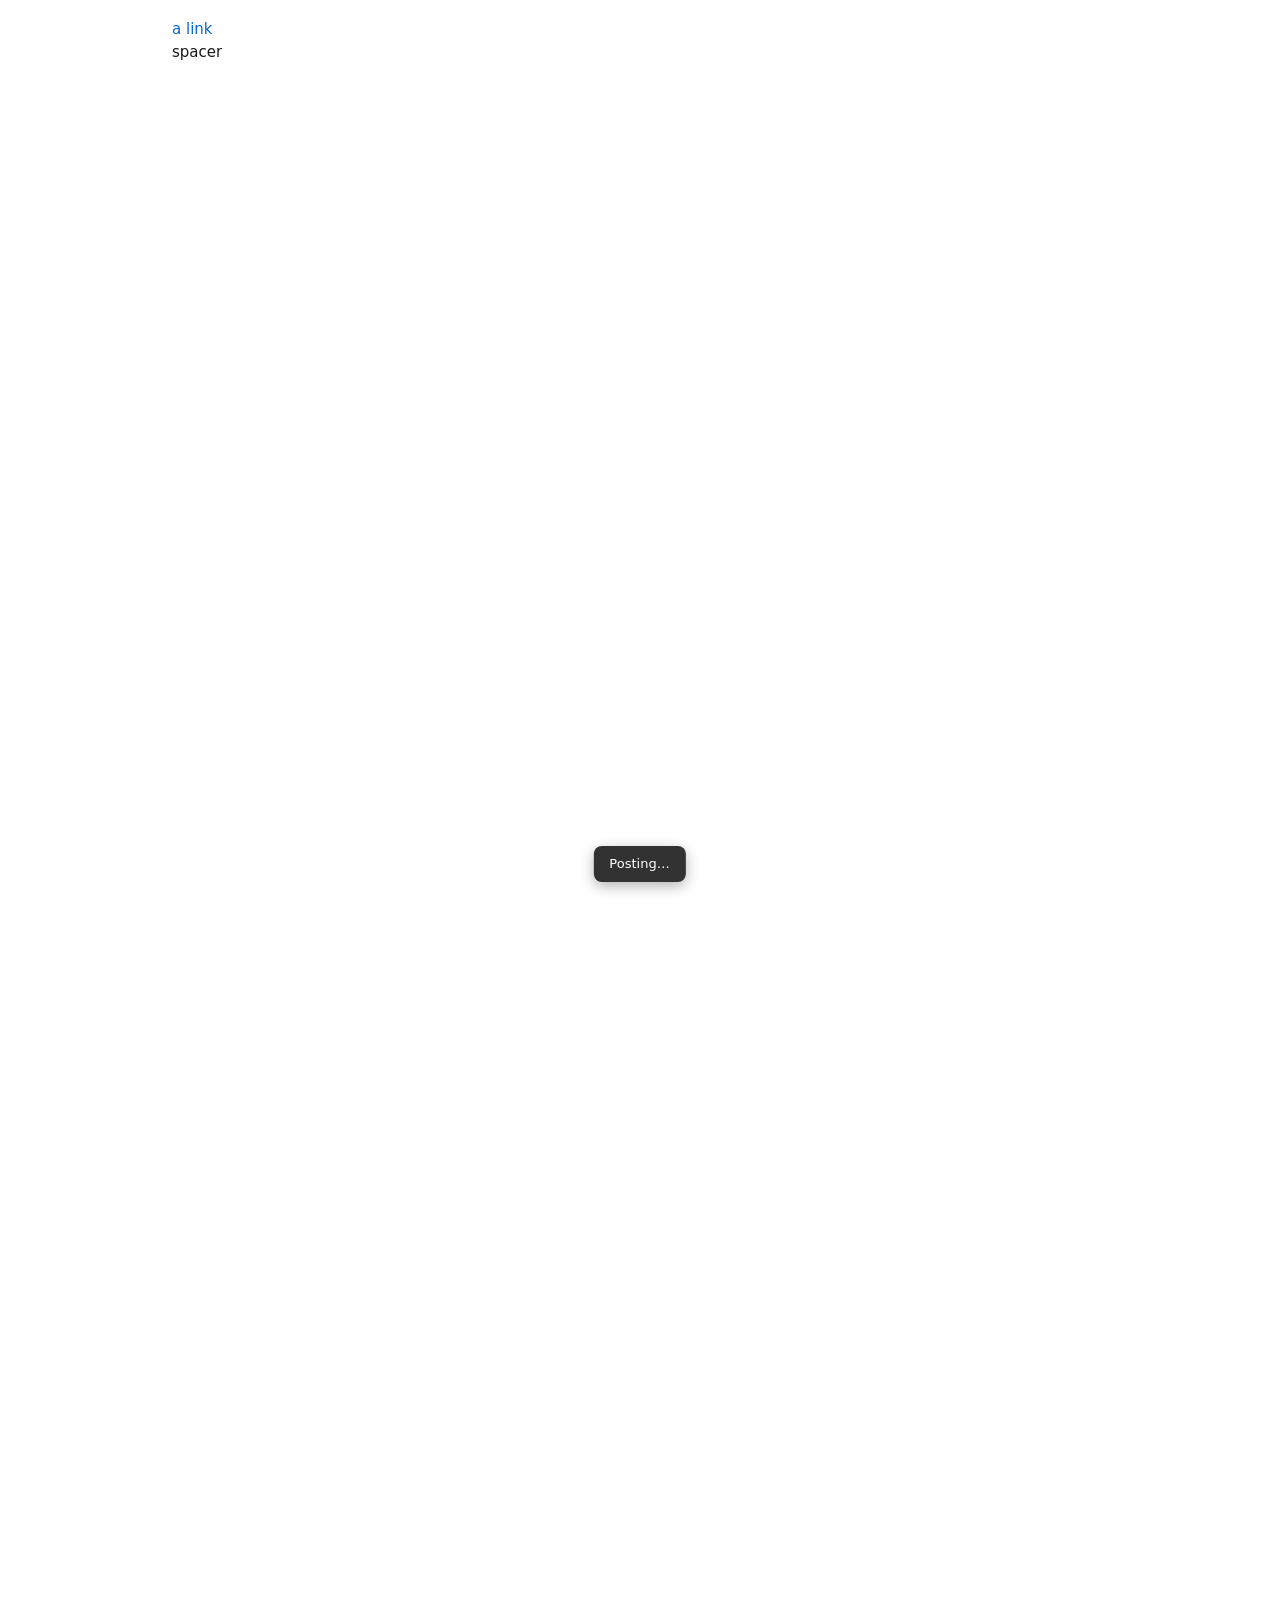
==== commit ec582742: "Live threads, thread summaries, video pop-out, actionable notifications, flair, fonts, accessibility" ====
--- a/tests/detail-smoke.html
+++ b/tests/detail-smoke.html
@@ -321,6 +321,24 @@
     internal: document.querySelectorAll('.modmail .bubble.internal').length,
     replyBox: !!document.querySelector('.modmail .md-editor textarea'),
   };
+  // Live threads: the comments the page doesn't have yet, parents before their replies.
+  const liveListing = { data: { children: [
+    { kind: 't1', data: { id: 'n1', replies: { data: { children: [{ kind: 't1', data: { id: 'n2', replies: '' } }] } } } },
+    { kind: 't1', data: { id: 'c1', replies: '' } },
+    { kind: 'more', data: { id: 'zz' } },
+  ] } };
+  result.liveUnseen = unseenComments(liveListing, id => id === 'c1').map(c => c.id).join(',');
+  // ✨ Summarize only once a key is set; symbol buttons are named for screen readers; your font and CSS apply.
+  state.settings.summaries = false;
+  const summaryOff = summarizeButton({ id: 'x' }).hidden;
+  state.settings.summaries = true;
+  result.summaryToggles = summaryOff && !summarizeButton({ id: 'x' }).hidden;
+  result.ariaVote = voteWidget({ name: 't3_q', score: 1 }, false).querySelector('button.up').getAttribute('aria-label');
+  result.ariaWords = el('button', { title: 'Not a symbol' }, 'Reply').hasAttribute('aria-label');
+  applyStyle({ font: 'Georgia"; } body { x', css: '.x { color: red; }' });
+  result.style = getComputedStyle(document.documentElement).getPropertyValue('--reading-font').trim().startsWith('"Georgia') &&
+    !getComputedStyle(document.documentElement).getPropertyValue('--reading-font').includes('}') &&
+    document.getElementById('custom-css').textContent === '.x { color: red; }';
   // Last, because it clears the page: switching posts closes overlays and drops stale find results.
   openLightbox(['https://example.com/a.png'], 0);
   findInput.value = 'comment';
--- a/wwwroot/detail.css
+++ b/wwwroot/detail.css
@@ -63,15 +63,56 @@
     margin: 0;
     background: var(--bg);
     color: var(--fg);
-    font: var(--font-size, 15px)/1.55 "Segoe UI Variable Text", "Segoe UI", system-ui, sans-serif;
-}
-
-main { padding: 18px 22px 60px; max-width: 980px; }
+    font: var(--font-size, 15px)/1.55 var(--reading-font, "Segoe UI Variable Text", "Segoe UI", system-ui, sans-serif);
+}
+
+/* A comfortable reading width, centred when the pane is wider than that. */
+main { padding: 18px 22px 60px; max-width: 980px; margin: 0 auto; }
 
 /* Reading mode: the post fills the window, so keep lines a comfortable length. */
-body.reading main { max-width: 820px; margin: 0 auto; padding-top: 32px; }
+body.reading main { max-width: 820px; padding-top: 32px; }
 body.reading h1 { font-size: 28px; }
 body.reading .post-body { font-size: 1.08em; line-height: 1.7; }
+
+/* Wide panes (ultra-wide screens): the post on the left, staying put while the comments
+   scroll on the right, so the extra width is used instead of left empty. */
+@media (min-width: 1400px) {
+    main:has(> section.comments) {
+        display: grid;
+        grid-template-columns: minmax(0, 5fr) minmax(0, 6fr);
+        column-gap: 40px;
+        align-items: start;
+        max-width: 1900px;
+        padding-top: 0;
+    }
+    main:has(> section.comments) > article.post {
+        position: sticky;
+        top: 0;
+        max-height: 100vh;
+        overflow-y: auto;
+        padding: 18px 12px 24px 0;
+        scrollbar-width: thin;
+    }
+    main:has(> section.comments) > section.comments {
+        margin-top: 0;
+        border-top: 0;
+        padding-top: 18px;
+    }
+    /* The comment tools stay in reach while you scroll through a long thread. */
+    main:has(> section.comments) .comments-head {
+        position: sticky;
+        top: 0;
+        z-index: 5;
+        background: var(--bg);
+        padding: 6px 0 8px;
+        border-bottom: 1px solid var(--line);
+    }
+    main:has(> section.comments) .media img,
+    main:has(> section.comments) .media video { max-height: 62vh; }
+    body.reading main:has(> section.comments) { max-width: 1900px; }
+    /* Pages without comments (community, activity, modmail…) get a little more room. */
+    main:not(:has(> section.comments)) { max-width: 1100px; }
+}
 
 @keyframes flash { from { background: rgba(255, 69, 0, 0.16); } to { background: transparent; } }
 .comment.flash > .c-content { animation: flash 1.2s ease-out; border-radius: 6px; }
@@ -545,10 +586,11 @@
 }
 #focus-note { margin: 10px 0; padding: 8px 12px; background: var(--soft); border-radius: 8px; font-size: 13px; }
 
-.comment { display: flex; margin-top: 10px; }
+/* The − button sits in the gutter, with its thread's line running down from under it. */
+.comment { display: flex; margin-top: 10px; position: relative; }
 .thread-line {
     flex: none;
-    width: 14px;
+    width: 20px;
     margin-right: 6px;
     cursor: pointer;
     position: relative;
@@ -556,8 +598,8 @@
 .thread-line::before {
     content: "";
     position: absolute;
-    left: 6px;
-    top: 26px;
+    left: 9px;
+    top: 24px;
     bottom: 0;
     width: 2px;
     background: var(--line);
@@ -571,6 +613,7 @@
 .c-head .author.moderator { color: #2e8b57; }
 .c-head .author.admin { color: #d93a00; }
 .collapse { width: 20px; height: 20px; padding: 0; font-weight: 700; color: var(--muted); background: var(--soft); }
+.c-head > .collapse { position: absolute; left: 0; top: 0; }
 .badge { font-size: 10px; font-weight: 700; padding: 0 5px; border-radius: 4px; color: #fff; }
 .badge.op { background: #0079d3; }
 .badge.mod { background: #2e8b57; }
@@ -852,3 +895,89 @@
 .bubble.internal { background: color-mix(in srgb, #e08a00 16%, transparent); }
 .badge.internal { background: #e08a00; margin-left: 6px; }
 label.check { display: block; font-size: 13px; margin: 4px 0; }
+
+/* ---- Live threads, summaries, video pop-out ---------------------------------------------- */
+
+.live-button.on { color: #fff; background: #d0142c; }
+.live-button.on::first-letter { animation: livePulse 1.6s ease-in-out infinite; }
+@keyframes livePulse { 50% { opacity: 0.35; } }
+.live-bar { position: sticky; top: 46px; z-index: 4; display: flex; justify-content: center; margin: 8px 0; }
+.live-show {
+    padding: 6px 16px;
+    border-radius: 16px;
+    font-weight: 600;
+    color: #fff;
+    background: var(--accent);
+    box-shadow: 0 4px 14px rgba(0, 0, 0, 0.25);
+}
+.summary {
+    margin: 10px 0 14px;
+    padding: 10px 14px;
+    border: 1px solid color-mix(in srgb, var(--accent) 40%, var(--line));
+    border-radius: 10px;
+    background: color-mix(in srgb, var(--accent) 6%, transparent);
+}
+.summary-label { display: flex; gap: 10px; align-items: baseline; font-size: 12px; color: var(--muted); margin-bottom: 4px; }
+.summary .md p:first-child { margin-top: 0; }
+.media { position: relative; }
+.video-popout {
+    position: absolute;
+    top: 8px;
+    right: 8px;
+    z-index: 2;
+    padding: 3px 10px;
+    font-size: 12px;
+    border-radius: 12px;
+    color: #fff;
+    background: rgba(0, 0, 0, 0.6);
+    opacity: 0;
+    transition: opacity 0.15s;
+}
+.media:hover .video-popout, .video-popout:focus-visible { opacity: 1; }
+body.player-page { margin: 0; background: #000; overflow: hidden; }
+body.player-page #player, body.player-page video { width: 100vw; height: 100vh; display: block; object-fit: contain; background: #000; }
+
+/* ---- Flair picker ---------------------------------------------------------------------- */
+
+#menu .flair-list { display: flex; flex-wrap: wrap; gap: 6px; max-height: 40vh; overflow-y: auto; padding: 2px; }
+#menu .flair-option { padding: 3px 10px !important; border-radius: 12px; background: var(--soft); font-size: 12px; text-align: center; }
+#menu .flair-option.on { background: var(--accent); color: #fff; }
+
+/* ---- Accessibility ----------------------------------------------------------------------- */
+
+/* Where the keyboard is: a clear ring on whatever has focus (mouse clicks don't show it). */
+:focus-visible { outline: 2px solid var(--accent); outline-offset: 2px; border-radius: 4px; }
+
+/* High contrast (Preferences → Theme): white on black, yellow links and focus, solid borders. */
+:root[data-theme="high contrast"] {
+    color-scheme: dark;
+    --bg: #000000;
+    --fg: #ffffff;
+    --muted: #e6e6e6;
+    --soft: #000000;
+    --line: #ffffff;
+    --link: #ffff00;
+    --code: #000000;
+    --card: #000000;
+    --accent: #ffd400 !important;
+}
+:root[data-theme="high contrast"] a { text-decoration: underline; }
+:root[data-theme="high contrast"] button,
+:root[data-theme="high contrast"] .action,
+:root[data-theme="high contrast"] .tag,
+:root[data-theme="high contrast"] .badge,
+:root[data-theme="high contrast"] .bubble,
+:root[data-theme="high contrast"] .comment.new > .c-content > .c-body { border: 1px solid #ffffff; }
+:root[data-theme="high contrast"] .muted, :root[data-theme="high contrast"] .meta { color: #e6e6e6; }
+:root[data-theme="high contrast"] :focus-visible { outline: 3px solid #ffff00; }
+
+/* Windows' own high contrast themes: let them choose the colours, but keep shapes visible. */
+@media (forced-colors: active) {
+    button, .action, .tag, .badge, .bubble, .poll-option { border: 1px solid ButtonText; }
+    .poll-bar, .bar, .column-bar { background: Highlight; forced-color-adjust: none; }
+}
+
+/* Less motion when Windows is set to show fewer animations. */
+@media (prefers-reduced-motion: reduce) {
+    *, *::before, *::after { animation: none !important; transition: none !important; scroll-behavior: auto !important; }
+}
